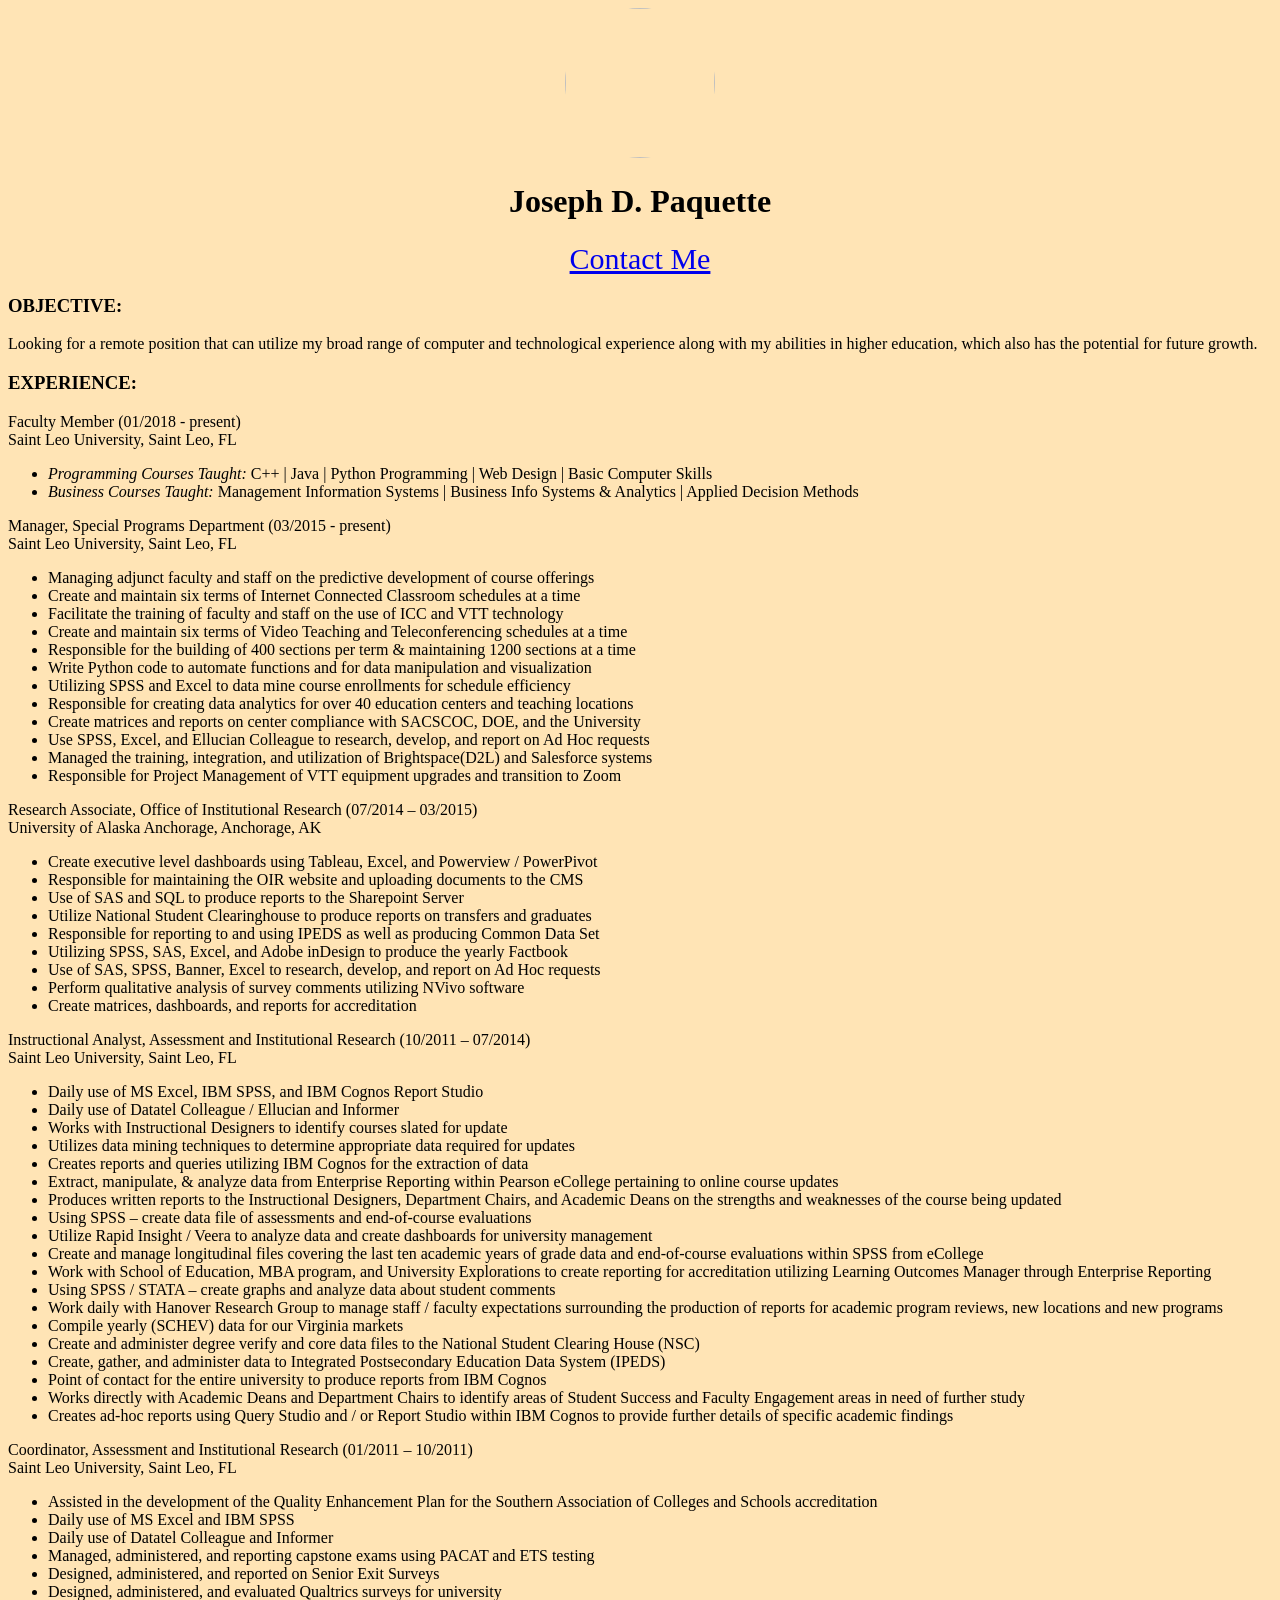
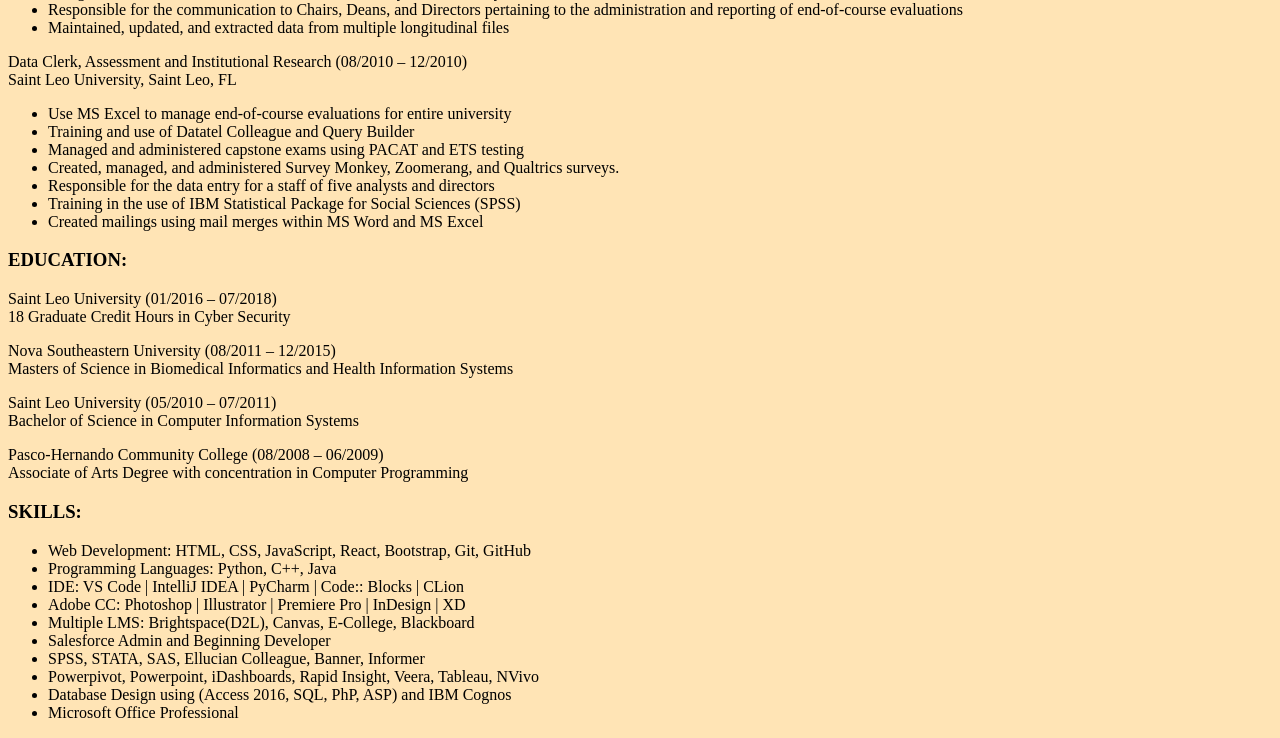
==== index.html @ bc344b17 "new folder - made resume" ====
<!DOCTYPE html>
<html lang="en">
<head>
    <meta charset="UTF-8">
    <meta http-equiv="X-UA-Compatible" content="IE=edge">
    <meta name="viewport" content="width=device-width, initial-scale=1.0">
    <title>Joseph D. Paquette</title>
    <link rel="stylesheet" type="text/css" href="style.css">
</head>
<body>
    <header>
        <img src="images/JOE Profile Face 1000px.png" height="150px" width="150px" class="head_img">
        <h1>Joseph D. Paquette</h1>
        <a href="contact.html">Contact Me</a>
    </header>
    <h3>OBJECTIVE:</h3> 
    <p>Looking for a remote position that can utilize my broad range of computer and technological experience along with my abilities in higher education, which also has the potential for future growth.</p>
    
    <h3>EXPERIENCE:</h3>
    <p>Faculty Member (01/2018 - present)<br>
    Saint Leo University, Saint Leo, FL</p>
        <ul>
            <li><em>Programming Courses Taught:</em> C++ | Java | Python Programming | Web Design | Basic Computer Skills</li>
            <li><em>Business Courses Taught:</em> Management Information Systems | Business Info Systems & Analytics | Applied Decision Methods</li>
        </ul>
    <p>Manager, Special Programs Department (03/2015 - present)<br>
    Saint Leo University, Saint Leo, FL</p>
        <ul>
            <li>Managing adjunct faculty and staff on the predictive development of course offerings</li>
            <li>Create and maintain six terms of Internet Connected Classroom schedules at a time</li>
            <li>Facilitate the training of faculty and staff on the use of ICC and VTT technology</li>
            <li>Create and maintain six terms of Video Teaching and Teleconferencing schedules at a time</li>
            <li>Responsible for the building of 400 sections per term & maintaining 1200 sections at a time</li>
            <li>Write Python code to automate functions and for data manipulation and visualization</li>
            <li>Utilizing SPSS and Excel to data mine course enrollments for schedule efficiency</li>
            <li>Responsible for creating data analytics for over 40 education centers and teaching locations</li>
            <li>Create matrices and reports on center compliance with SACSCOC, DOE, and the University</li>
            <li>Use SPSS, Excel, and Ellucian Colleague to research, develop, and report on Ad Hoc requests</li>
            <li>Managed the training, integration, and utilization of  Brightspace(D2L) and Salesforce systems</li>
            <li>Responsible for Project Management of VTT equipment upgrades and transition to Zoom</li>
        </ul>
    <p>Research Associate, Office of Institutional Research	(07/2014 – 03/2015)<br>
    University of Alaska Anchorage, Anchorage, AK</p>
        <ul>
            <li>Create executive level dashboards using Tableau, Excel, and Powerview / PowerPivot</li>
            <li>Responsible for maintaining the OIR website and uploading documents to the CMS</li>
            <li>Use of SAS and SQL to produce reports to the Sharepoint Server</li>
            <li>Utilize National Student Clearinghouse to produce reports on transfers and graduates</li>
            <li>Responsible for reporting to and using IPEDS as well as producing Common Data Set</li>
            <li>Utilizing SPSS, SAS, Excel, and Adobe inDesign to produce the yearly Factbook</li>
            <li>Use of SAS, SPSS, Banner, Excel to research, develop, and report on Ad Hoc requests</li>
            <li>Perform qualitative analysis of survey comments utilizing NVivo software</li>
            <li>Create matrices, dashboards, and reports for accreditation</li>
        </ul>
    <p>Instructional Analyst, Assessment and Institutional Research	(10/2011 – 07/2014)<br>
    Saint Leo University, Saint Leo, FL	</p>
        <ul>
            <li>Daily use of MS Excel, IBM SPSS, and IBM Cognos Report Studio</li>
            <li>Daily use of Datatel Colleague / Ellucian and Informer</li>
            <li>Works with Instructional Designers to identify courses slated for update</li>
            <li>Utilizes data mining techniques to determine appropriate data required for updates</li>
            <li>Creates reports and queries utilizing IBM Cognos for the extraction of data</li>
            <li>Extract, manipulate, & analyze data from Enterprise Reporting within Pearson eCollege pertaining to online course updates</li>
            <li>Produces written reports to the Instructional Designers, Department Chairs, and Academic Deans on the strengths and weaknesses of the course being updated</li>
            <li>Using SPSS – create data file of assessments and end-of-course evaluations</li>
            <li>Utilize Rapid Insight / Veera to analyze data and create dashboards for university management</li>
            <li>Create and manage longitudinal files covering the last ten academic years of grade data and end-of-course evaluations within SPSS from eCollege</li>
            <li>Work with School of Education, MBA program, and University Explorations to create reporting for accreditation utilizing Learning Outcomes Manager through Enterprise Reporting</li>
            <li>Using SPSS / STATA – create graphs and analyze data about student comments</li>
            <li>Work daily with Hanover Research Group to manage staff / faculty expectations surrounding the production of reports for academic program reviews, new locations and new programs</li>
            <li>Compile yearly (SCHEV) data for our Virginia markets</li>
            <li>Create and administer degree verify and core data files to the National Student Clearing House (NSC)</li>
            <li>Create, gather, and administer data to Integrated Postsecondary Education Data System (IPEDS)</li>
            <li>Point of contact for the entire university to produce reports from IBM Cognos</li>
            <li>Works directly with Academic Deans and Department Chairs to identify areas of Student Success and Faculty Engagement areas in need of further study</li>
            <li>Creates ad-hoc reports using Query Studio and / or Report Studio within IBM Cognos to provide further details of specific academic findings</li>
        </ul>   
    <p>Coordinator, Assessment and Institutional Research (01/2011 – 10/2011)<br>
    Saint Leo University, Saint Leo, FL	</p>
    <ul>
        <li>Assisted in the development of the Quality Enhancement Plan for the Southern Association of Colleges and Schools accreditation</li>
        <li>Daily use of MS Excel and IBM SPSS</li>
        <li>Daily use of Datatel Colleague and Informer</li>
        <li>Managed, administered, and reporting capstone exams using PACAT and ETS testing</li>
        <li>Designed, administered, and reported on Senior Exit Surveys</li>
        <li>Designed, administered, and evaluated Qualtrics surveys for university</li>
        <li>Responsible for the communication to Chairs, Deans, and Directors pertaining to the administration and reporting of end-of-course evaluations</li>
        <li>Maintained, updated, and extracted data from multiple longitudinal files</li>
    </ul>
    <p>Data Clerk, Assessment and Institutional Research (08/2010 – 12/2010)<br>
    Saint Leo University, Saint Leo, FL</p>
        <ul>
            <li>Use MS Excel to manage end-of-course evaluations for entire university</li>
            <li>Training and use of Datatel Colleague and Query Builder</li>
            <li>Managed and administered capstone exams using PACAT and ETS testing</li>
            <li>Created, managed, and administered Survey Monkey, Zoomerang, and Qualtrics surveys.</li>
            <li>Responsible for the data entry for a staff of five analysts and directors</li>
            <li>Training in the use of IBM Statistical Package for Social Sciences (SPSS)</li>
            <li>Created mailings using mail merges within MS Word and MS Excel </li>
        </ul>
    <h3>EDUCATION:</h3>
    <p>Saint Leo University	(01/2016 – 07/2018)<br>
    18 Graduate Credit Hours in Cyber Security</p>
    
    <p>Nova Southeastern University	(08/2011 – 12/2015)<br>	
    Masters of Science in Biomedical Informatics
    and Health Information Systems</p>
    
    <p>Saint Leo University	(05/2010 – 07/2011)<br> 	
    Bachelor of Science in Computer Information Systems</p>
    
    <p>Pasco-Hernando Community College	(08/2008 – 06/2009)<br>	
    Associate of Arts Degree with concentration in Computer Programming</p>
    
    <h3>SKILLS:</h3>
    <ul>
        <li>Web Development: HTML, CSS, JavaScript, React, Bootstrap, Git, GitHub</li>
        <li>Programming Languages: Python, C++, Java</li>
        <li>IDE: VS Code | IntelliJ IDEA | PyCharm | Code:: Blocks | CLion</li>
        <li>Adobe CC: Photoshop | Illustrator | Premiere Pro | InDesign | XD</li>
        <li>Multiple LMS: Brightspace(D2L), Canvas, E-College, Blackboard</li>
        <li>Salesforce Admin and Beginning Developer</li>
        <li>SPSS, STATA, SAS, Ellucian Colleague, Banner, Informer</li>
        <li>Powerpivot, Powerpoint, iDashboards, Rapid Insight, Veera, Tableau, NVivo</li>
        <li>Database Design using (Access 2016, SQL, PhP, ASP) and IBM Cognos</li>
        <li>Microsoft Office Professional</li>
    </ul>
</body>
</html>
---- style.css ----
html {
    background-color: moccasin;
}
header {
    text-align: center;
}
header a {
    font-size: 30px;
}
.head_img {
    border-radius: 50%;
}
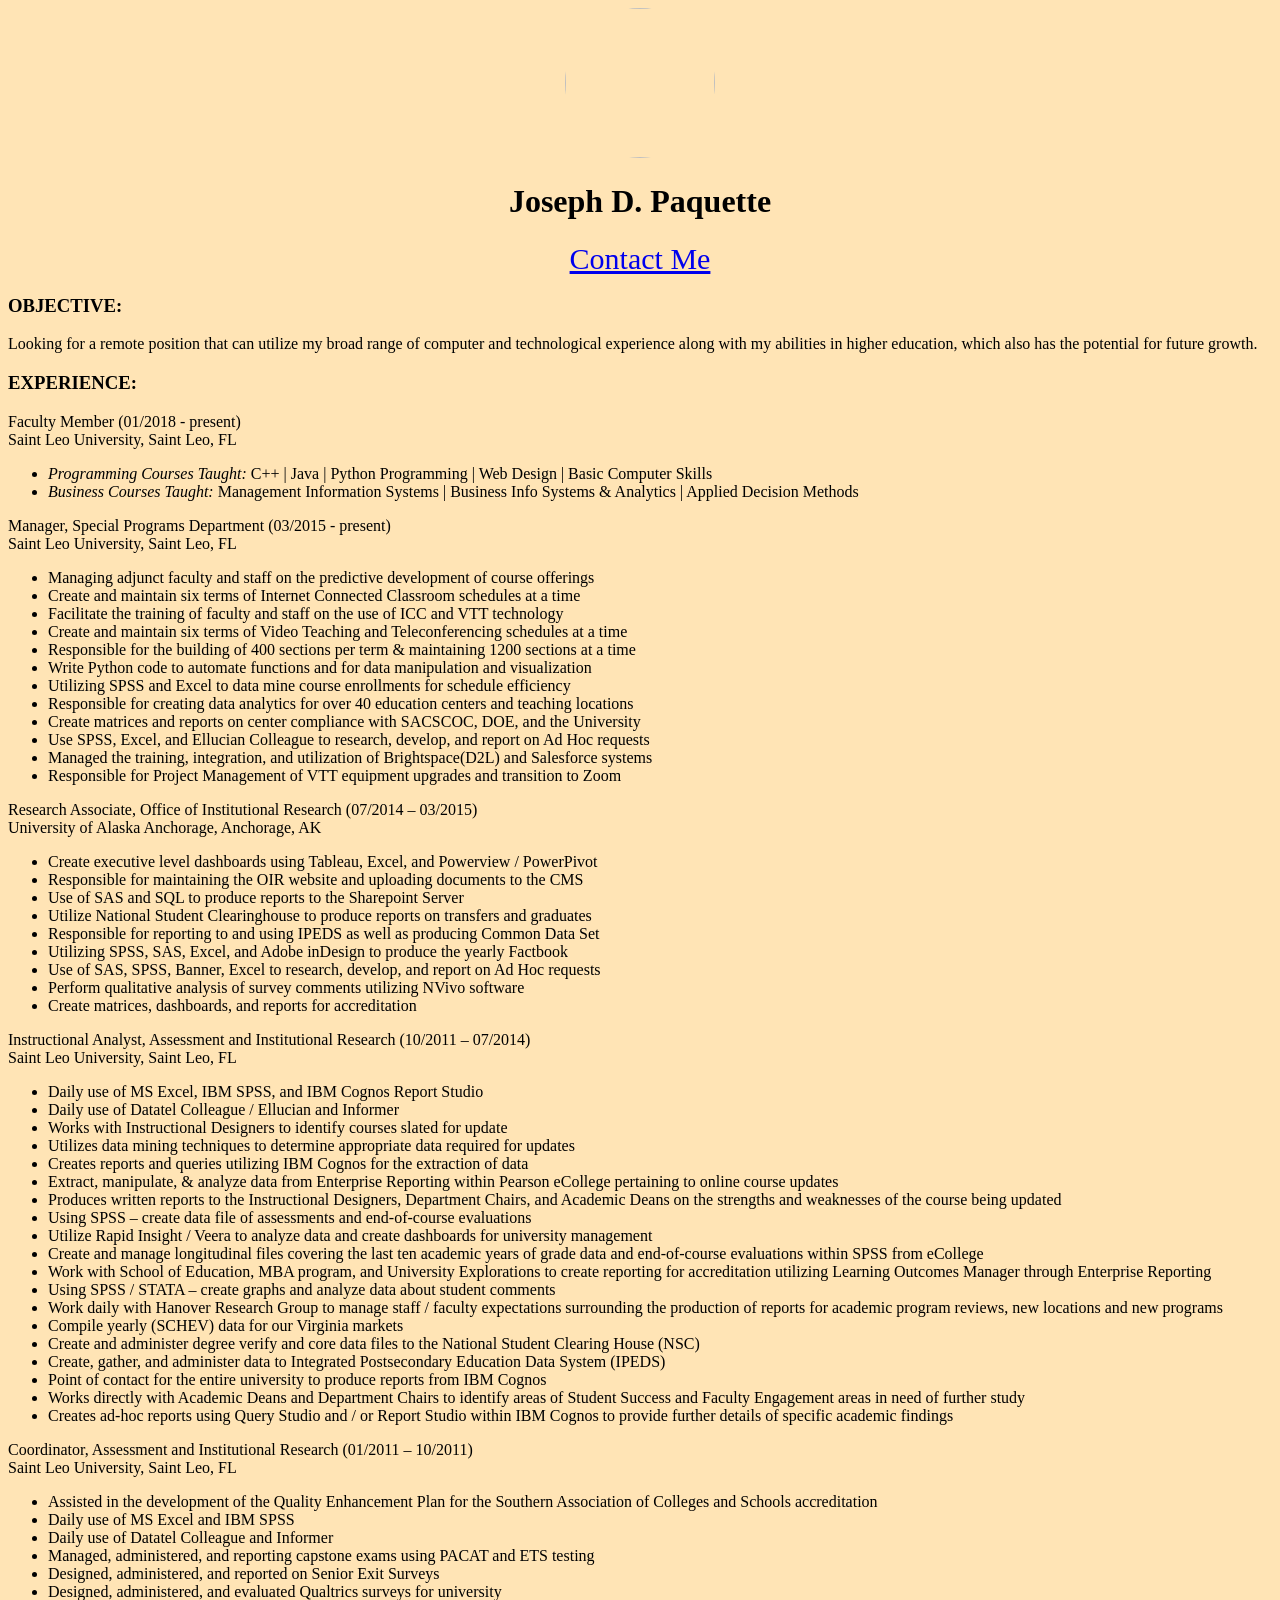
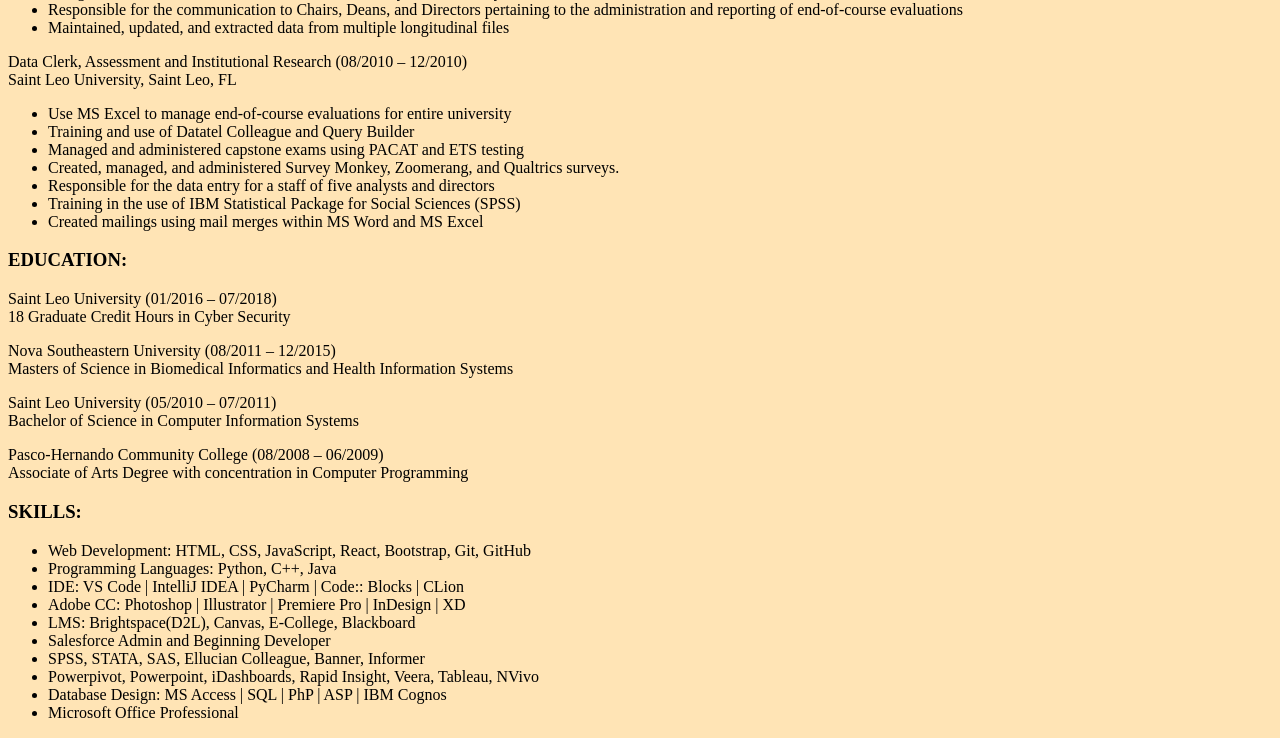
==== commit f9f06031: "add section6 and 7" ====
--- a/index.html
+++ b/index.html
@@ -118,11 +118,11 @@
         <li>Programming Languages: Python, C++, Java</li>
         <li>IDE: VS Code | IntelliJ IDEA | PyCharm | Code:: Blocks | CLion</li>
         <li>Adobe CC: Photoshop | Illustrator | Premiere Pro | InDesign | XD</li>
-        <li>Multiple LMS: Brightspace(D2L), Canvas, E-College, Blackboard</li>
+        <li>LMS: Brightspace(D2L), Canvas, E-College, Blackboard</li>
         <li>Salesforce Admin and Beginning Developer</li>
         <li>SPSS, STATA, SAS, Ellucian Colleague, Banner, Informer</li>
         <li>Powerpivot, Powerpoint, iDashboards, Rapid Insight, Veera, Tableau, NVivo</li>
-        <li>Database Design using (Access 2016, SQL, PhP, ASP) and IBM Cognos</li>
+        <li>Database Design: MS Access | SQL | PhP | ASP | IBM Cognos</li>
         <li>Microsoft Office Professional</li>
     </ul>
 </body>
--- a/style.css
+++ b/style.css
@@ -9,4 +9,7 @@
 }
 .head_img {
     border-radius: 50%;
+}
+.contact {
+    text-align: center;
 }
